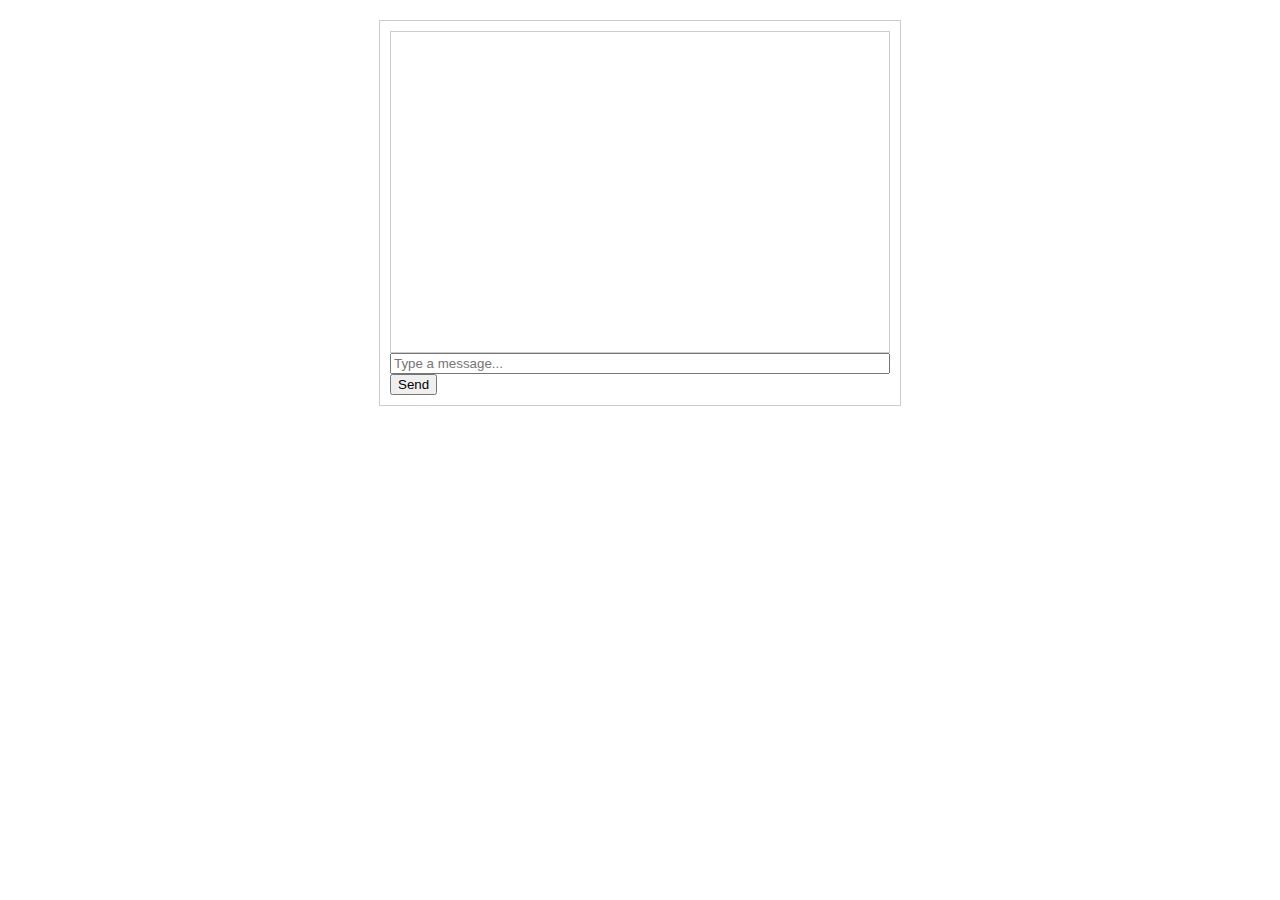
==== AI/index.html @ c8ed1701 "basics" ====
<!DOCTYPE html>
<html lang="en">
<head>
    <meta charset="UTF-8">
    <title>Chatbot</title>
    <style>
        body { font-family: Arial, sans-serif; }
        .chatbox { width: 500px; margin: 20px auto; padding: 10px; border: 1px solid #ccc; }
        .messages { height: 300px; overflow-y: scroll; border: 1px solid #ccc; padding: 10px; }
        .input { width: 100%; box-sizing: border-box; }
    </style>
</head>
<body>
    <div class="chatbox">
        <div class="messages" id="messages"></div>
        <input type="text" id="userInput" class="input" placeholder="Type a message..." />
        <button onclick="sendMessage()">Send</button>
    </div>

    <script>
        async function sendMessage() {
            const userInput = document.getElementById('userInput').value;
            document.getElementById('messages').innerHTML += `<div>You: ${userInput}</div>`;

            const response = await fetch('/generate', {
                method: 'POST',
                headers: {
                    'Content-Type': 'application/json',
                },
                body: JSON.stringify({
                    prompt: userInput,
                    max_length: 100,
                    num_return_sequences: 1,
                    do_sample: true,
                    temperature: 1.0,
                    top_k: 50,
                    top_p: 0.95
                })
            });

            const data = await response.json();
            document.getElementById('messages').innerHTML += `<div>Bot: ${data[0]}</div>`;
            document.getElementById('userInput').value = '';
        }
    </script>
</body>
</html>
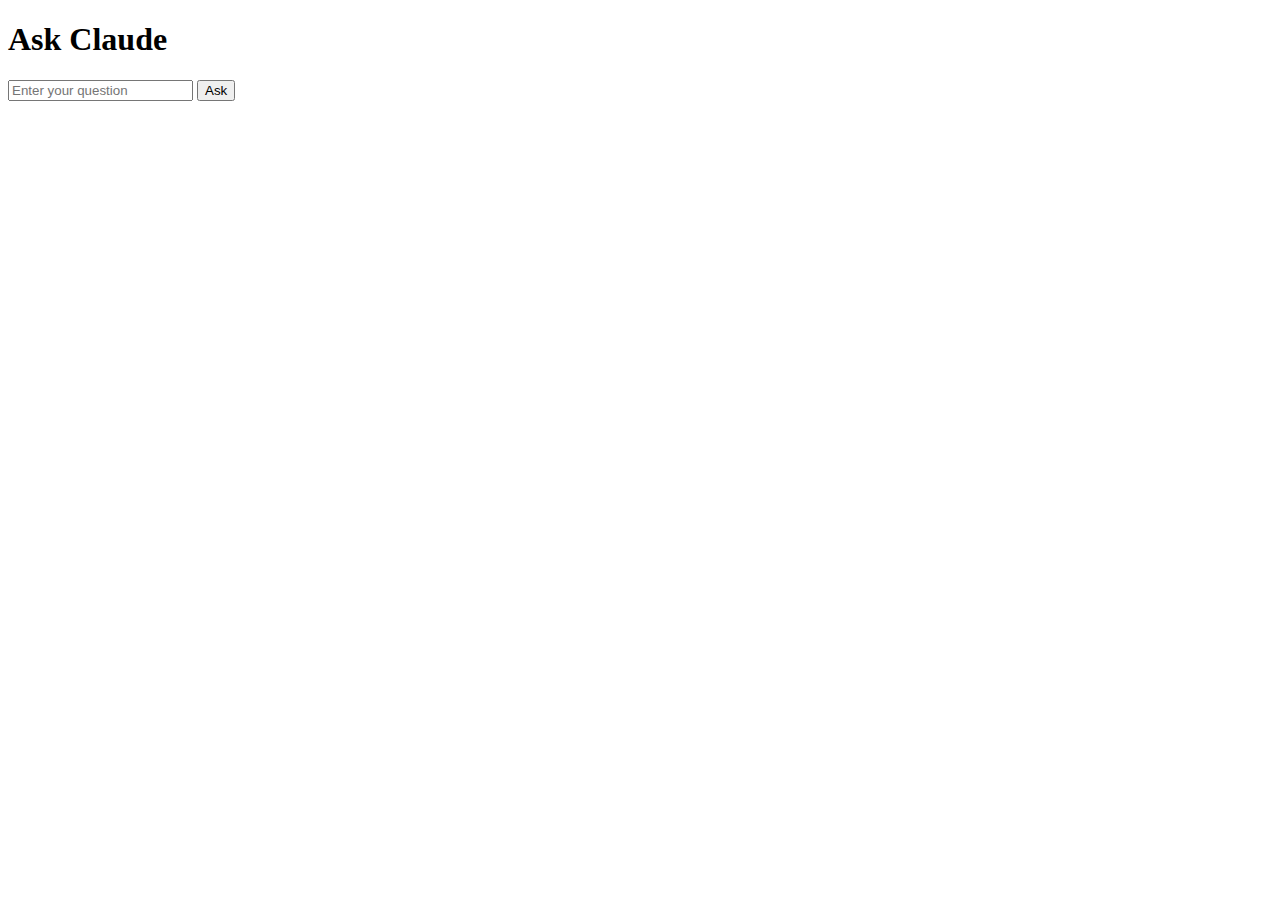
==== commit 65164dd1: "still having some issues" ====
--- a/AI/index.html
+++ b/AI/index.html
@@ -1,48 +1,36 @@
 <!DOCTYPE html>
-<html lang="en">
+<html>
 <head>
-    <meta charset="UTF-8">
-    <title>Chatbot</title>
-    <style>
-        body { font-family: Arial, sans-serif; }
-        .chatbox { width: 500px; margin: 20px auto; padding: 10px; border: 1px solid #ccc; }
-        .messages { height: 300px; overflow-y: scroll; border: 1px solid #ccc; padding: 10px; }
-        .input { width: 100%; box-sizing: border-box; }
-    </style>
+  <title>Claude Chatbot</title>
+  <script src="https://ajax.googleapis.com/ajax/libs/jquery/3.6.0/jquery.min.js"></script>
 </head>
 <body>
-    <div class="chatbox">
-        <div class="messages" id="messages"></div>
-        <input type="text" id="userInput" class="input" placeholder="Type a message..." />
-        <button onclick="sendMessage()">Send</button>
-    </div>
+  <h1>Ask Claude</h1>
+  <input type="text" id="user_query" placeholder="Enter your question">
+  <button id="ask_button">Ask</button>
+  <div id="response"></div>
 
-    <script>
-        async function sendMessage() {
-            const userInput = document.getElementById('userInput').value;
-            document.getElementById('messages').innerHTML += `<div>You: ${userInput}</div>`;
+  <script>
+    $(document).ready(function() {
+      $('#ask_button').click(function() {
+        var query = $('#user_query').val();
 
-            const response = await fetch('/generate', {
-                method: 'POST',
-                headers: {
-                    'Content-Type': 'application/json',
-                },
-                body: JSON.stringify({
-                    prompt: userInput,
-                    max_length: 100,
-                    num_return_sequences: 1,
-                    do_sample: true,
-                    temperature: 1.0,
-                    top_k: 50,
-                    top_p: 0.95
-                })
-            });
-
-            const data = await response.json();
-            document.getElementById('messages').innerHTML += `<div>Bot: ${data[0]}</div>`;
-            document.getElementById('userInput').value = '';
-        }
-    </script>
+        // Send AJAX request to Flask backend
+        $.ajax({
+          url: '/generate',  // Matches the Flask route for generating text
+          method: 'POST',
+          contentType: 'application/json',
+          data: JSON.stringify({ query: query }),
+          success: function(response) {
+            $('#response').text(response.response);
+          },
+          error: function(error) {
+            $('#response').text('Error: ' + error.responseText);
+          }
+        });
+      });
+    });
+  </script>
 </body>
 </html>
 
